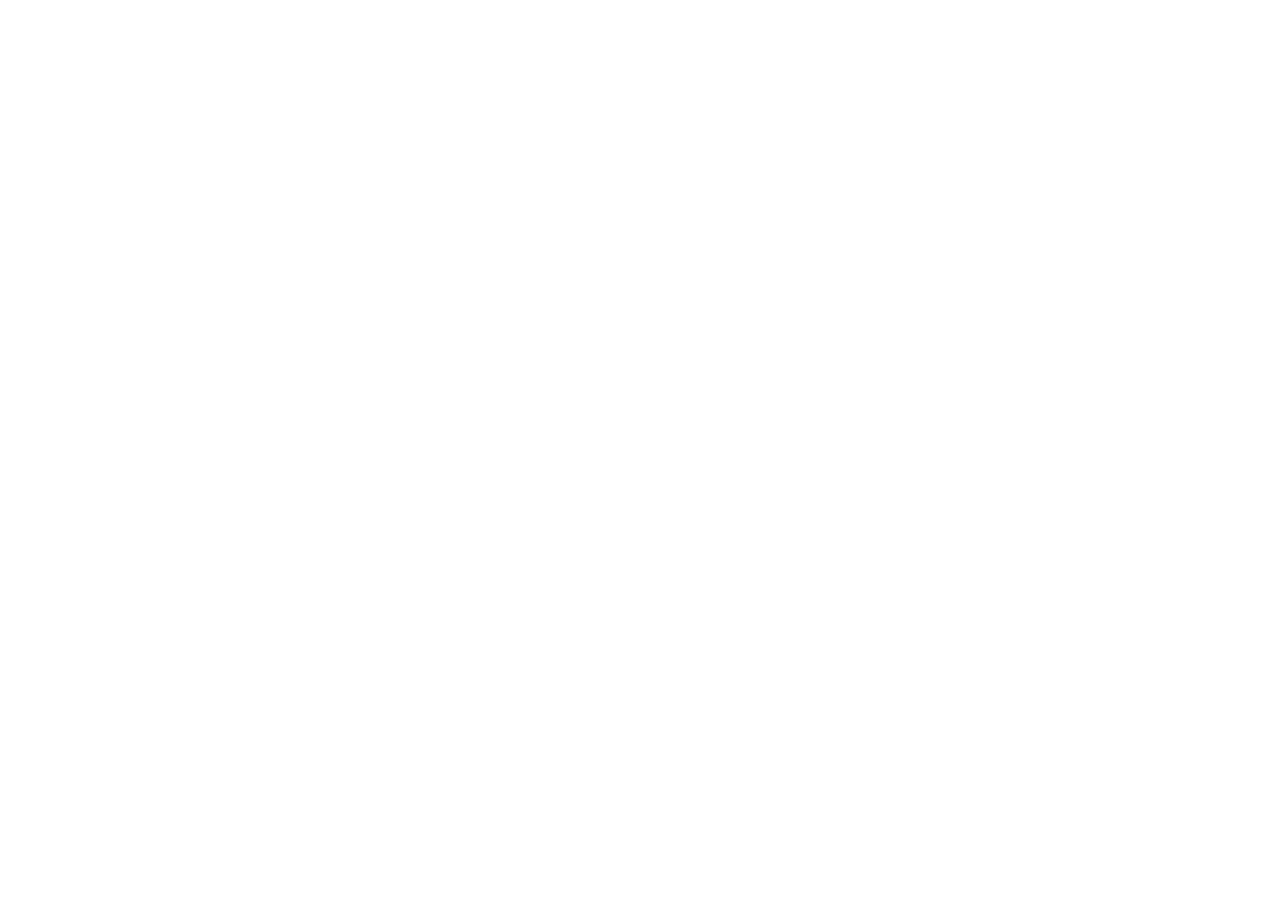
==== webdev/LabCompII/test/index.html @ afec7c39 "Trabajando en el primer tp" ====
<!DOCTYPE html>
<html lang="en">
  <head>
    <title>My page</title>
    <meta charset="UTF-8" />
    <meta name="viewport" content="width=device-width, initial-scale=1" />
    <link href="css/style.css" rel="stylesheet" />
    <style>
      border: black;
    </style>
  </head>
  <body>
    <header></header>
    <section></section>
    <footer></footer>
  </body>
</html>
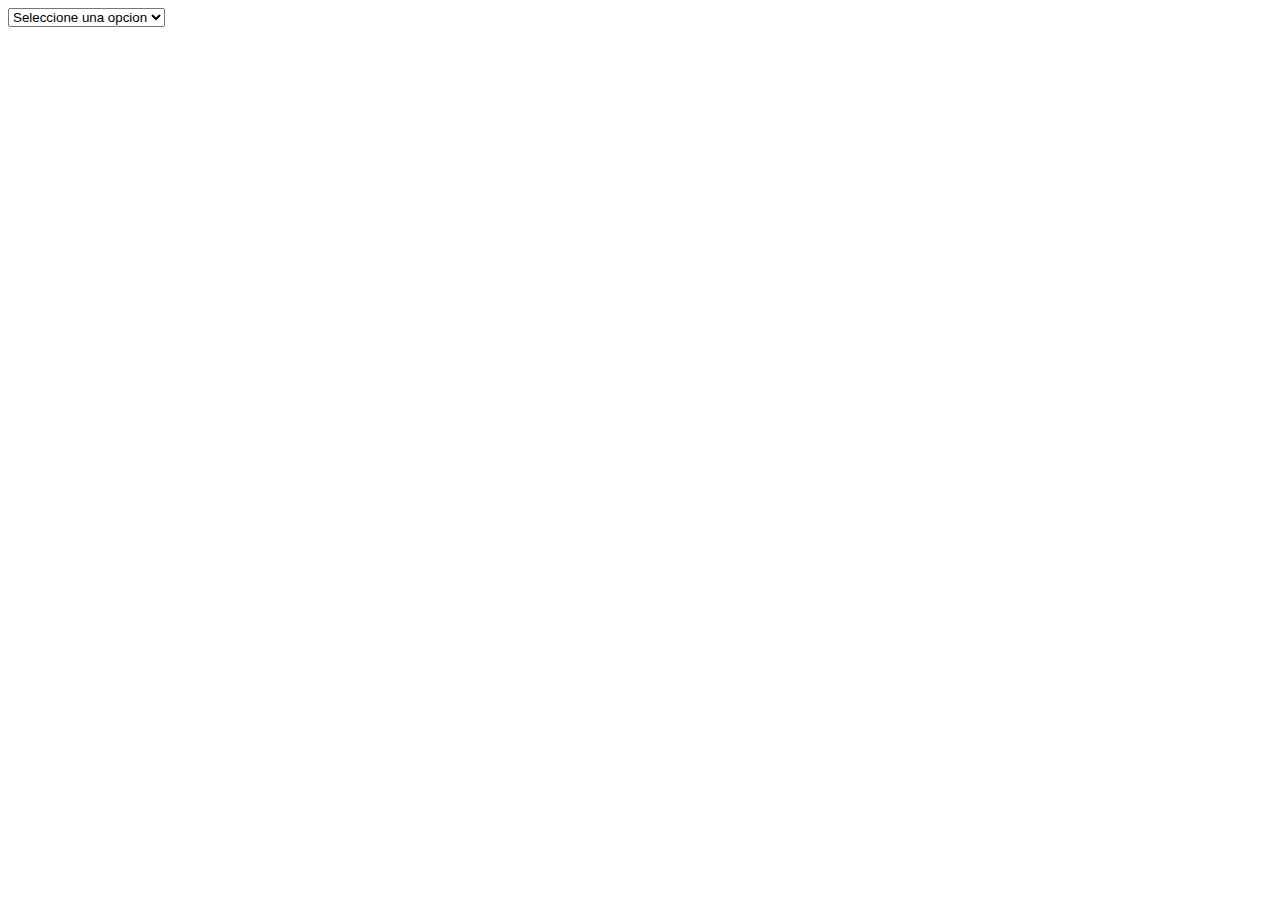
==== commit 7cf84a09: "Trabajando en HTML" ====
--- a/webdev/LabCompII/test/index.html
+++ b/webdev/LabCompII/test/index.html
@@ -11,7 +11,16 @@
   </head>
   <body>
     <header></header>
-    <section></section>
+    <section>
+      <select>
+        <option selected disabled>Seleccione una opcion</option>
+        <option value="1">Uno</option>
+        <option value="2">Dos</option>
+        <option value="3">Tres</option>
+        <option value="4">Cuatro</option>
+        <option value="5">Cinco</option>
+      </select>
+    </section>
     <footer></footer>
   </body>
 </html>
